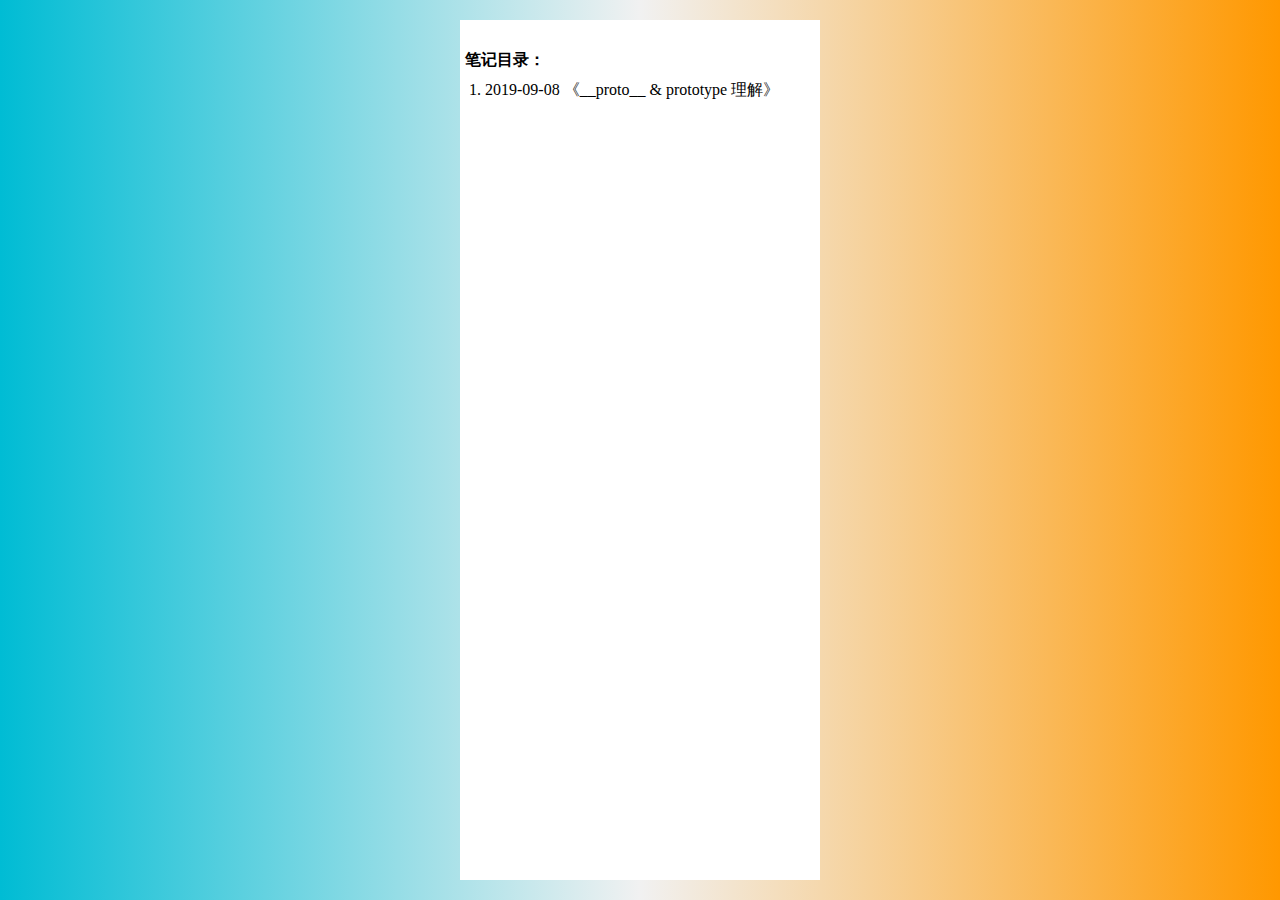
==== docs/index.html @ 034d591f "'首次上次'" ====
<!DOCTYPE html>
<html lang="en">

<head>
    <meta charset="UTF-8">
    <meta name="viewport" content="width=device-width, initial-scale=1.0">
    <meta http-equiv="X-UA-Compatible" content="ie=edge">
    <title>学习笔记目录</title>
    <link rel="stylesheet" href="css.css">
</head>

<body class="body">
    <div class="wrap">
        <ol class="nav">
            <h4 style="margin-left:-20px">笔记目录：</h4>
            <li>
                <a href="./prototype.html">2019-09-08 《__proto__ & prototype 理解》</a>
            </li>
        </ol>
    </div>
</body>

</html>
---- docs/css.css ----
* {
    padding: 0;
    margin: 0;
    box-sizing: border-box;
}

html,
body {
    width: 100%;
    height: 100%;
}

.body {
    text-align: center;
    background: linear-gradient(to right, #00bcd4, #f1f1f1, #ff9800);
}

.wrap {
    display: inline-block;
    white-space: nowrap;
    padding: 20px;
    height: 100%;
    min-width: 400px;
}

.nav {
    background: #fff;
    padding: 25px;
    height: 100%;
    text-align: left;
}

a {
    color: #000;
    text-decoration: none;
}
a:hover {
    color: #03a9f4;
}
pre {
    color: #000;
    padding: 20px;
}
.nav {
    line-height: 30px;
}
.code {
    background: #fff;
}
.function {
    color: #00bcd4;
}
.note {
    color: #6d6868;
}
.key {
    color: #ff9800;
}
.keyWord {
    color: #f00;
}
.const {
    color: #000;
}
.attr {
    color: #9c27b0;
}
.console {
    color: #03a9f4;
}
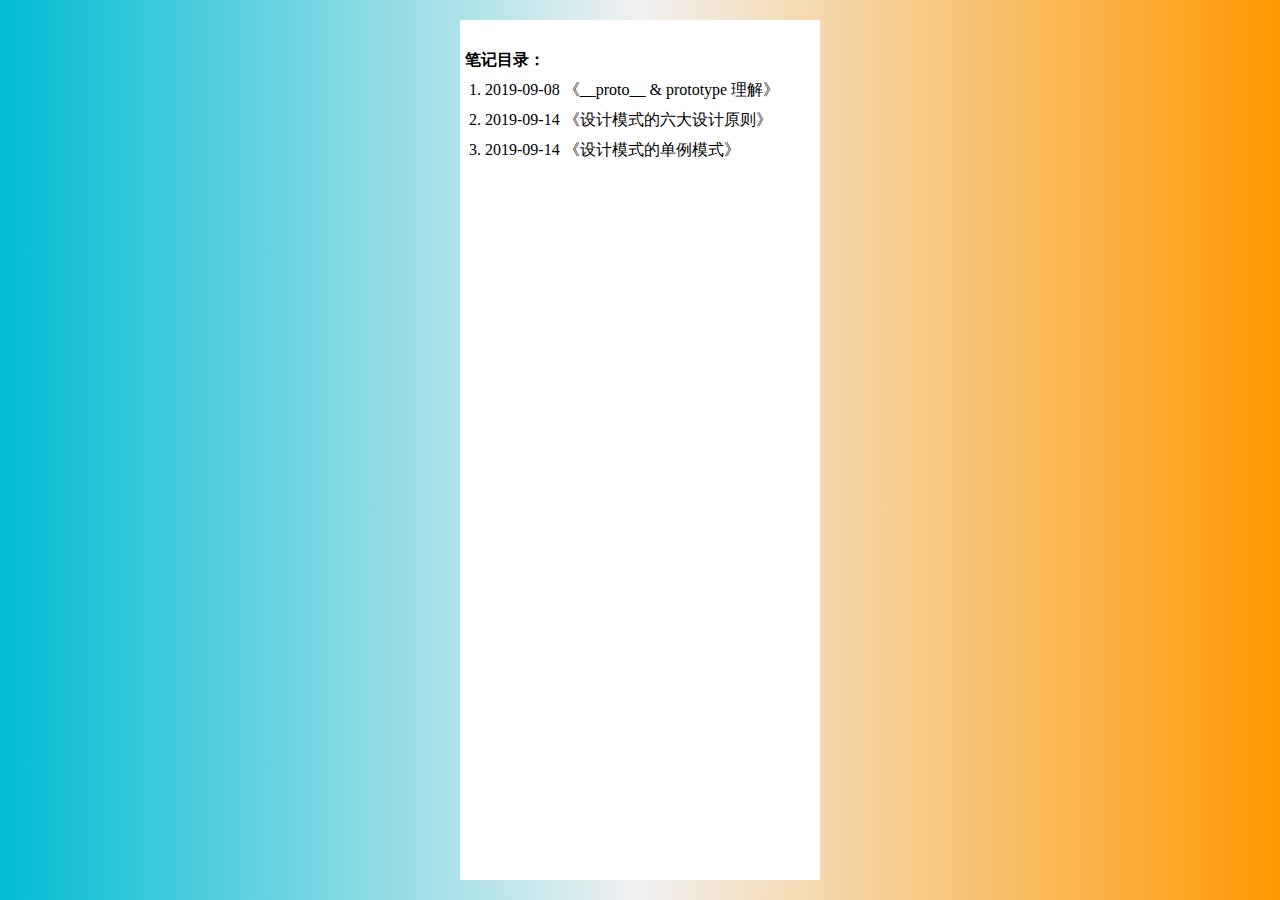
==== commit a445f62c: "设计模式单例模式学习笔记" ====
--- a/docs/index.html
+++ b/docs/index.html
@@ -16,6 +16,12 @@
             <li>
                 <a href="./prototype.html">2019-09-08 《__proto__ & prototype 理解》</a>
             </li>
+            <li>
+                <a href="./六大设计原则.html">2019-09-14 《设计模式的六大设计原则》</a>
+            </li>
+            <li>
+                <a href="./单例模式.html">2019-09-14 《设计模式的单例模式》</a>
+            </li>
         </ol>
     </div>
 </body>
--- a/docs/css.css
+++ b/docs/css.css
@@ -13,6 +13,7 @@
 .body {
     text-align: center;
     background: linear-gradient(to right, #00bcd4, #f1f1f1, #ff9800);
+    font-size: 16px;
 }
 
 .wrap {
@@ -37,15 +38,31 @@
 a:hover {
     color: #03a9f4;
 }
+.breadcrumb {
+    font-size: 14px;
+    color: #666;
+    text-align: left;
+    background: #fff;
+    line-height: 40px;
+    padding: 10px;
+    margin-bottom: 20px;
+}
+.breadcrumb a {
+    color: #000;
+}
+.code,
 pre {
     color: #000;
     padding: 20px;
+    border: 1px solid #ccc;
+    background: #fff;
+    text-align-last: left;
+}
+.code + pre {
+    margin-top: -1px;
 }
 .nav {
     line-height: 30px;
-}
-.code {
-    background: #fff;
 }
 .function {
     color: #00bcd4;
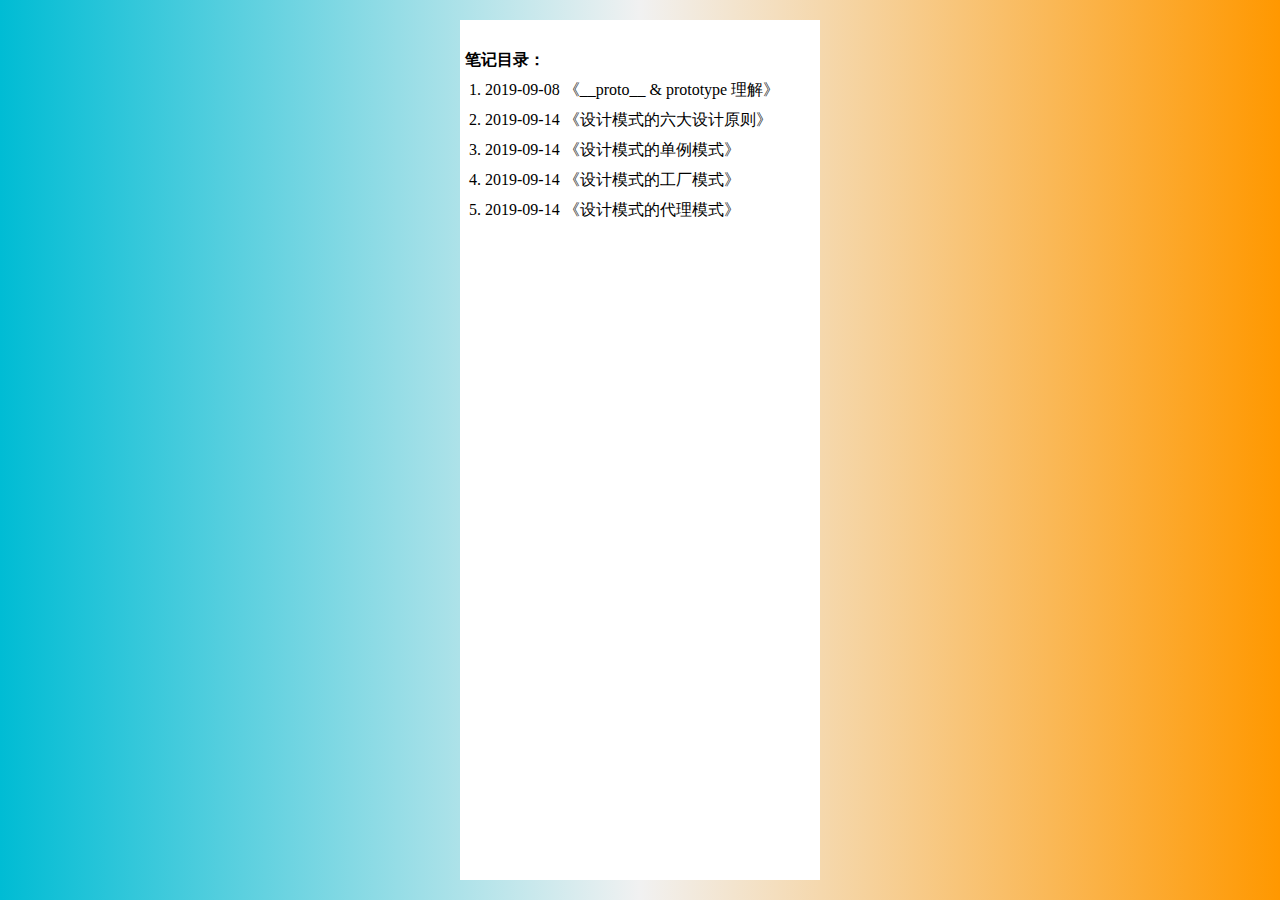
==== commit 3e2f0d35: "添加目录" ====
--- a/docs/index.html
+++ b/docs/index.html
@@ -22,6 +22,12 @@
             <li>
                 <a href="./单例模式.html">2019-09-14 《设计模式的单例模式》</a>
             </li>
+            <li>
+                <a href="./工厂模式.html">2019-09-14 《设计模式的工厂模式》</a>
+            </li>
+            <li>
+                <a href="./代理模式.html">2019-09-14 《设计模式的代理模式》</a>
+            </li>
         </ol>
     </div>
 </body>
